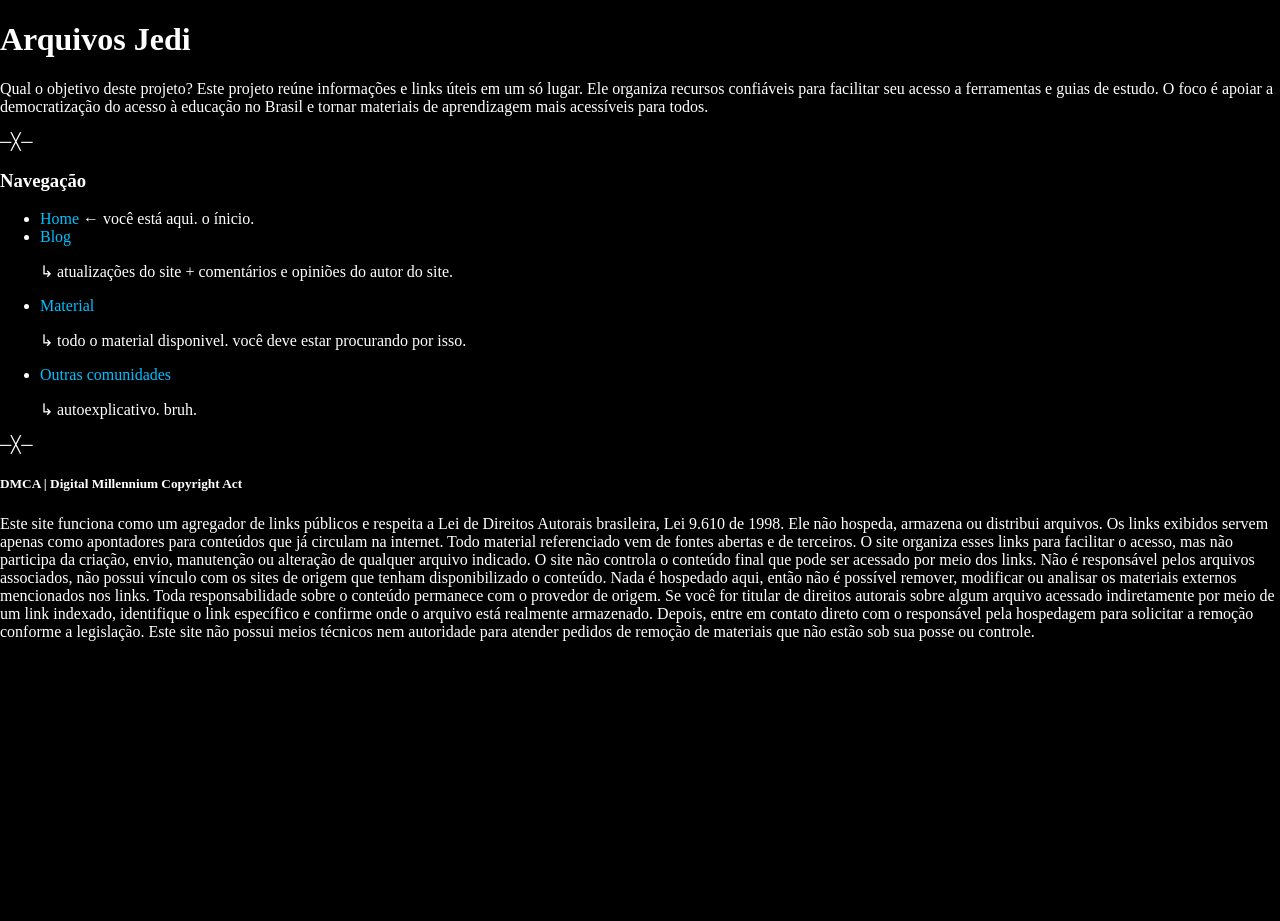
==== index.html @ 0955100b "upando o site" ====
<!DOCTYPE html>
<html lang="en">

<head>
    <meta charset="UTF-8">
    <meta name="viewport" content="width=device-width, initial-scale=1.0">
    <title>Arquivos Jedi</title>
    <link rel="stylesheet" href="style.css">
    <link rel="icon" href="/images/space-station.png" type="image/x-icon"> 
    <meta name="viewport" content="width=device-width, initial-scale=1.0">

<h1>Arquivos Jedi</h1>
<p>Qual o objetivo deste projeto? Este projeto reúne informações e links úteis em um só lugar. Ele organiza recursos
    confiáveis para facilitar seu acesso a ferramentas e guias de estudo. O foco é apoiar a democratização do acesso à
    educação no Brasil e tornar materiais de aprendizagem mais acessíveis para todos.</p>
    <p>─╳─</p>
<h3>Navegação</h3>

<body>
    <div>
        <nav>
            <ul>
                <li><a href="index.html">Home</a> ← você está aqui. o ínicio.</li>
                <li><a href="pages/blog.html">Blog</a></li>
                <p>↳ atualizações do site + comentários e opiniões do autor do site.</p>
                <li><a href="pages/material.html">Material</a></li>
                <p>↳ todo o material disponivel. você deve estar procurando por isso.</p>
                <li><a href="pages\oc.html">Outras comunidades</a></li>
                <p>↳ autoexplicativo. bruh.</p>
            </ul>
        </nav>
    </div>
    <p>─╳─</p>
    <h5>DMCA | Digital Millennium Copyright Act</h5>
    <p>Este site funciona como um agregador de links públicos e respeita a Lei de Direitos Autorais brasileira, Lei 9.610 de 1998. Ele não hospeda, armazena ou distribui arquivos. Os links exibidos servem apenas como apontadores para conteúdos que já circulam na internet. Todo material referenciado vem de fontes abertas e de terceiros. O site organiza esses links para facilitar o acesso, mas não participa da criação, envio, manutenção ou alteração de qualquer arquivo indicado. O site não controla o conteúdo final que pode ser acessado por meio dos links. Não é responsável pelos arquivos associados, não possui vínculo com os sites de origem que tenham disponibilizado o conteúdo. Nada é hospedado aqui, então não é possível remover, modificar ou analisar os materiais externos mencionados nos links. Toda responsabilidade sobre o conteúdo permanece com o provedor de origem. Se você for titular de direitos autorais sobre algum arquivo acessado indiretamente por meio de um link indexado, identifique o link específico e confirme onde o arquivo está realmente armazenado. Depois, entre em contato direto com o responsável pela hospedagem para solicitar a remoção conforme a legislação. Este site não possui meios técnicos nem autoridade para atender pedidos de remoção de materiais que não estão sob sua posse ou controle.</p>
</body>

</html>
---- style.css ----
body{
  background-color: black;
  color: white;
}

  a:link, a:visited {
    color: #00BFFF; /* azul-ciano para link */
    text-decoration: none;
  }

  a:hover {
    color: #FFA500; /* laranja ao passar o mouse */
    text-decoration: underline;
  }

  a:active {
    color: #32CD32; /* verde quando clicado */
  }

html, body {
  margin: 0;
  padding: 0;
  width: 100%;
  min-height: 100vh;
  box-sizing: border-box;
}
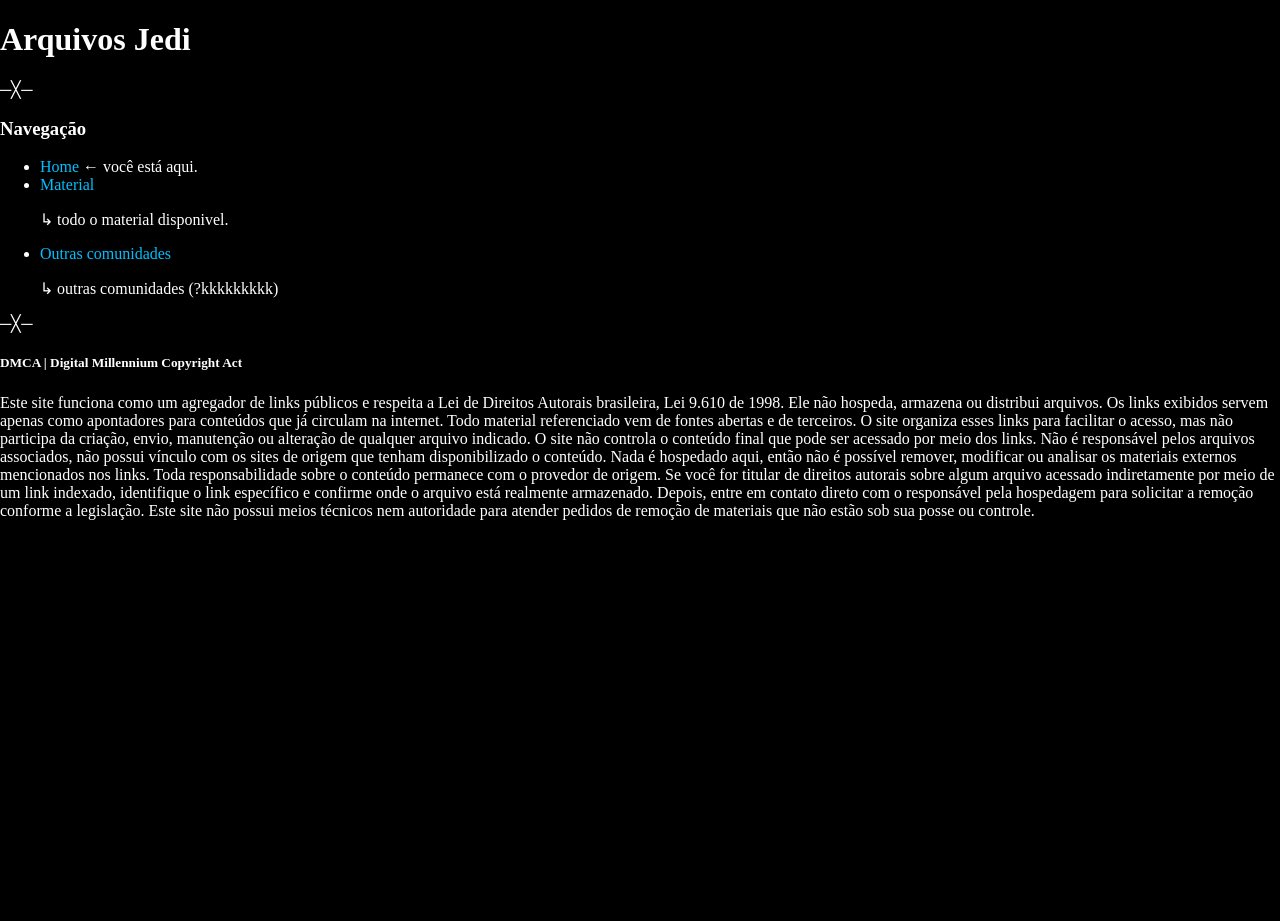
==== commit bc1c41fc: ":)" ====
--- a/index.html
+++ b/index.html
@@ -10,9 +10,9 @@
     <meta name="viewport" content="width=device-width, initial-scale=1.0">
 
 <h1>Arquivos Jedi</h1>
-<p>Qual o objetivo deste projeto? Este projeto reúne informações e links úteis em um só lugar. Ele organiza recursos
+<!-- <p>Qual o objetivo deste projeto? Este projeto reúne informações e links úteis em um só lugar. Ele organiza recursos
     confiáveis para facilitar seu acesso a ferramentas e guias de estudo. O foco é apoiar a democratização do acesso à
-    educação no Brasil e tornar materiais de aprendizagem mais acessíveis para todos.</p>
+    educação no Brasil e tornar materiais de aprendizagem mais acessíveis para todos.</p>  -->
     <p>─╳─</p>
 <h3>Navegação</h3>
 
@@ -20,13 +20,13 @@
     <div>
         <nav>
             <ul>
-                <li><a href="index.html">Home</a> ← você está aqui. o ínicio.</li>
-                <li><a href="pages/blog.html">Blog</a></li>
-                <p>↳ atualizações do site + comentários e opiniões do autor do site.</p>
+                <li><a href="index.html">Home</a> ← você está aqui.</li>
+                <!-- <li><a href="pages/blog.html">Blog</a></li>  -->
+                <!-- <p>↳ atualizações do site + comentários e opiniões do autor do site.</p> -->
                 <li><a href="pages/material.html">Material</a></li>
-                <p>↳ todo o material disponivel. você deve estar procurando por isso.</p>
+                <p>↳ todo o material disponivel.</p>
                 <li><a href="pages\oc.html">Outras comunidades</a></li>
-                <p>↳ autoexplicativo. bruh.</p>
+                <p>↳ outras comunidades (?kkkkkkkkk)</p>
             </ul>
         </nav>
     </div>
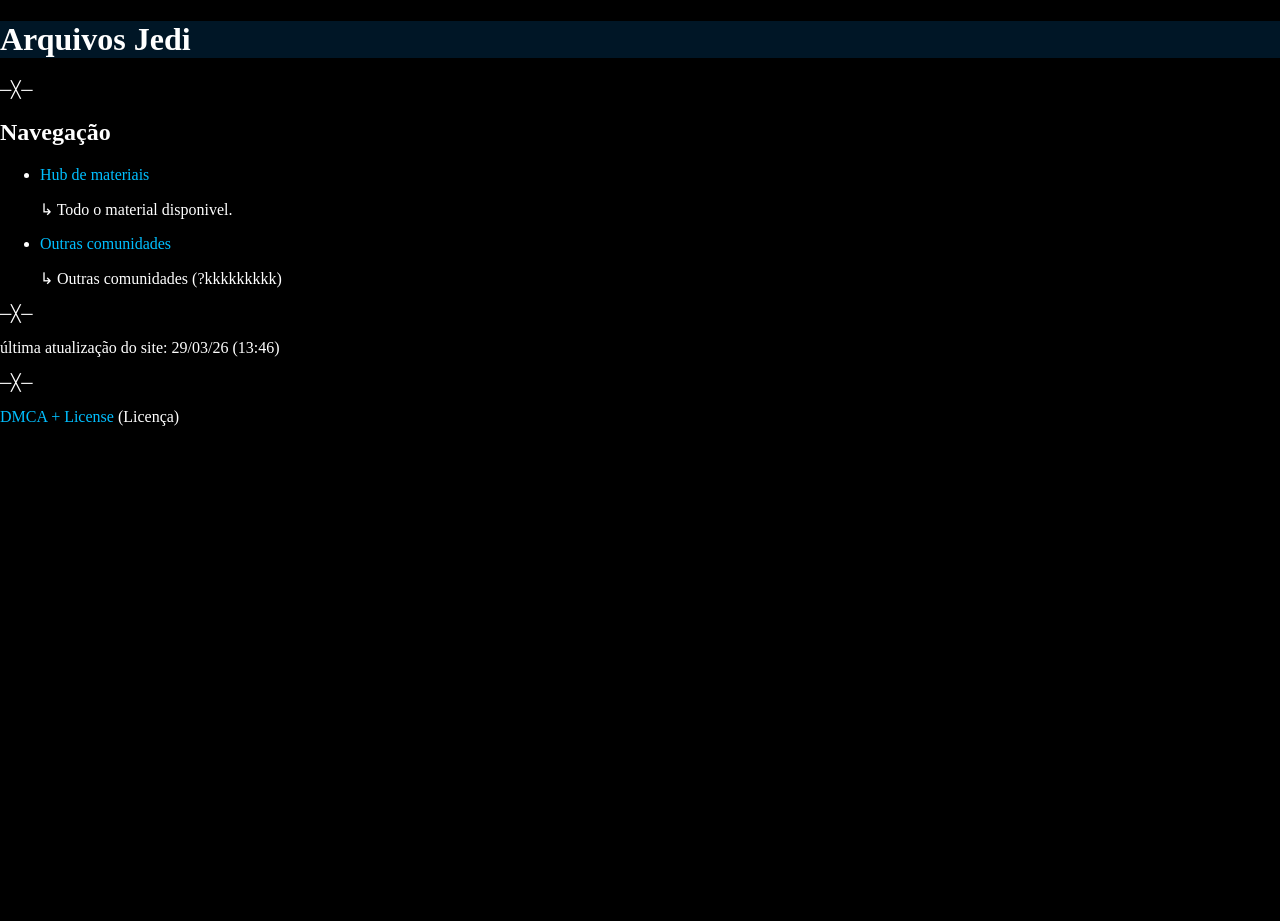
==== commit e10a0e9e: "atualização no site, com foco em mudanças na interface a fim de melhorar a navegação." ====
--- a/index.html
+++ b/index.html
@@ -9,30 +9,31 @@
     <link rel="icon" href="/images/space-station.png" type="image/x-icon"> 
     <meta name="viewport" content="width=device-width, initial-scale=1.0">
 
-<h1>Arquivos Jedi</h1>
+<h1 id="AJ">Arquivos Jedi</h1>
 <!-- <p>Qual o objetivo deste projeto? Este projeto reúne informações e links úteis em um só lugar. Ele organiza recursos
     confiáveis para facilitar seu acesso a ferramentas e guias de estudo. O foco é apoiar a democratização do acesso à
     educação no Brasil e tornar materiais de aprendizagem mais acessíveis para todos.</p>  -->
     <p>─╳─</p>
-<h3>Navegação</h3>
+<h2>Navegação</h2>
 
 <body>
     <div>
         <nav>
             <ul>
-                <li><a href="index.html">Home</a> ← você está aqui.</li>
+                <!-- <li><a href="index.html">Home</a> ← você está aqui.</li> -->
                 <!-- <li><a href="pages/blog.html">Blog</a></li>  -->
                 <!-- <p>↳ atualizações do site + comentários e opiniões do autor do site.</p> -->
-                <li><a href="pages/material.html">Material</a></li>
-                <p>↳ todo o material disponivel.</p>
+                <li><a href="pages/hub.html">Hub de materiais</a></li>
+                <p>↳ Todo o material disponivel.</p>
                 <li><a href="pages\oc.html">Outras comunidades</a></li>
-                <p>↳ outras comunidades (?kkkkkkkkk)</p>
+                <p>↳ Outras comunidades (?kkkkkkkkk)</p>
             </ul>
         </nav>
     </div>
     <p>─╳─</p>
-    <h5>DMCA | Digital Millennium Copyright Act</h5>
-    <p>Este site funciona como um agregador de links públicos e respeita a Lei de Direitos Autorais brasileira, Lei 9.610 de 1998. Ele não hospeda, armazena ou distribui arquivos. Os links exibidos servem apenas como apontadores para conteúdos que já circulam na internet. Todo material referenciado vem de fontes abertas e de terceiros. O site organiza esses links para facilitar o acesso, mas não participa da criação, envio, manutenção ou alteração de qualquer arquivo indicado. O site não controla o conteúdo final que pode ser acessado por meio dos links. Não é responsável pelos arquivos associados, não possui vínculo com os sites de origem que tenham disponibilizado o conteúdo. Nada é hospedado aqui, então não é possível remover, modificar ou analisar os materiais externos mencionados nos links. Toda responsabilidade sobre o conteúdo permanece com o provedor de origem. Se você for titular de direitos autorais sobre algum arquivo acessado indiretamente por meio de um link indexado, identifique o link específico e confirme onde o arquivo está realmente armazenado. Depois, entre em contato direto com o responsável pela hospedagem para solicitar a remoção conforme a legislação. Este site não possui meios técnicos nem autoridade para atender pedidos de remoção de materiais que não estão sob sua posse ou controle.</p>
+    <p>última atualização do site: 29/03/26 (13:46)</p>
+    <p>─╳─</p>
+    <a href="LICENSE.html">DMCA + License</a> (Licença)
 </body>
 
 </html>
--- a/style.css
+++ b/style.css
@@ -23,4 +23,8 @@
   width: 100%;
   min-height: 100vh;
   box-sizing: border-box;
+}
+
+#AJ {
+  background-color: rgba(0, 149, 255, 0.149);
 }
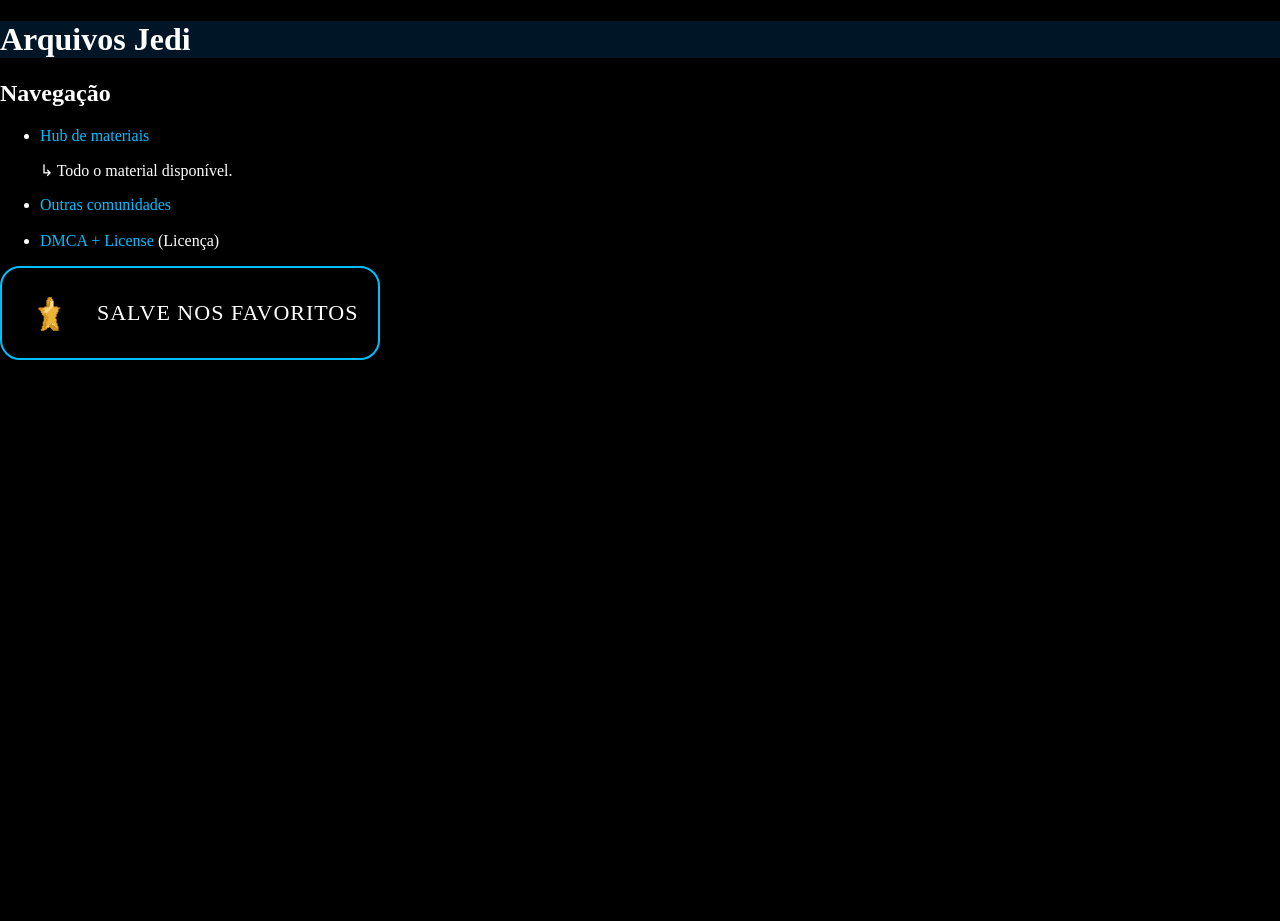
==== commit 1995fecd: "Adicionado lembrete de favoritos + mudança no layout visando a melhor experiência" ====
--- a/index.html
+++ b/index.html
@@ -6,15 +6,14 @@
     <meta name="viewport" content="width=device-width, initial-scale=1.0">
     <title>Arquivos Jedi</title>
     <link rel="stylesheet" href="style.css">
-    <link rel="icon" href="/images/space-station.png" type="image/x-icon"> 
+    <link rel="icon" href="/images/space-station.png" type="image/x-icon">
     <meta name="viewport" content="width=device-width, initial-scale=1.0">
 
-<h1 id="AJ">Arquivos Jedi</h1>
-<!-- <p>Qual o objetivo deste projeto? Este projeto reúne informações e links úteis em um só lugar. Ele organiza recursos
+    <h1 id="AJ">Arquivos Jedi</h1>
+    <!-- <p>Qual o objetivo deste projeto? Este projeto reúne informações e links úteis em um só lugar. Ele organiza recursos
     confiáveis para facilitar seu acesso a ferramentas e guias de estudo. O foco é apoiar a democratização do acesso à
     educação no Brasil e tornar materiais de aprendizagem mais acessíveis para todos.</p>  -->
-    <p>─╳─</p>
-<h2>Navegação</h2>
+    <h2>Navegação</h2>
 
 <body>
     <div>
@@ -24,16 +23,21 @@
                 <!-- <li><a href="pages/blog.html">Blog</a></li>  -->
                 <!-- <p>↳ atualizações do site + comentários e opiniões do autor do site.</p> -->
                 <li><a href="pages/hub.html">Hub de materiais</a></li>
-                <p>↳ Todo o material disponivel.</p>
-                <li><a href="pages\oc.html">Outras comunidades</a></li>
-                <p>↳ Outras comunidades (?kkkkkkkkk)</p>
+                <p>↳ Todo o material disponível.</p>
+                <li><a href="pages\oc.html">Outras comunidades</a></li><br>
+                <!--<p>↳ Outras comunidades (?kkkkkkkkk)</p>-->
+                <li><a href="LICENSE.html">DMCA + License</a> (Licença)</li>
+                <!--<p>↳ Outras comunidades (?kkkkkkkkk)</p>-->
             </ul>
         </nav>
     </div>
-    <p>─╳─</p>
-    <p>última atualização do site: 29/03/26 (13:46)</p>
-    <p>─╳─</p>
-    <a href="LICENSE.html">DMCA + License</a> (Licença)
+    <div class="card">
+        <a href="https://eduk8.me/wp-content/uploads/2020/04/Star-Bookmark.gif" target="_blank" class="icon">
+            <img src="images/star.webp" alt="gif animado">
+        </a>
+
+        <span class="text">SALVE NOS FAVORITOS</span>
+    </div>
 </body>
 
 </html>
--- a/style.css
+++ b/style.css
@@ -1,6 +1,7 @@
 body{
-  background-color: black;
+  background-color: rgb(0, 0, 0);
   color: white;
+
 }
 
   a:link, a:visited {
@@ -27,4 +28,40 @@
 
 #AJ {
   background-color: rgba(0, 149, 255, 0.149);
+}
+
+.card {
+  display: flex;
+  align-items: center;
+  gap: 15px;
+
+  border: 2px solid #00BFFF;
+  border-radius: 20px;
+  padding: 15px 20px;
+
+  width: fit-content;
+  background: #f5f5f500;
+}
+
+.icon {
+  width: 60px;
+  height: 60px;
+
+  display: flex;
+  align-items: center;
+  justify-content: center;
+
+  overflow: hidden;
+  background: #ffffff00;
+}
+
+.icon img {
+  width: 100%;
+  height: 100%;
+  object-fit: cover;
+}
+
+.text {
+  font-size: 22px;
+  letter-spacing: 1px;
 }
